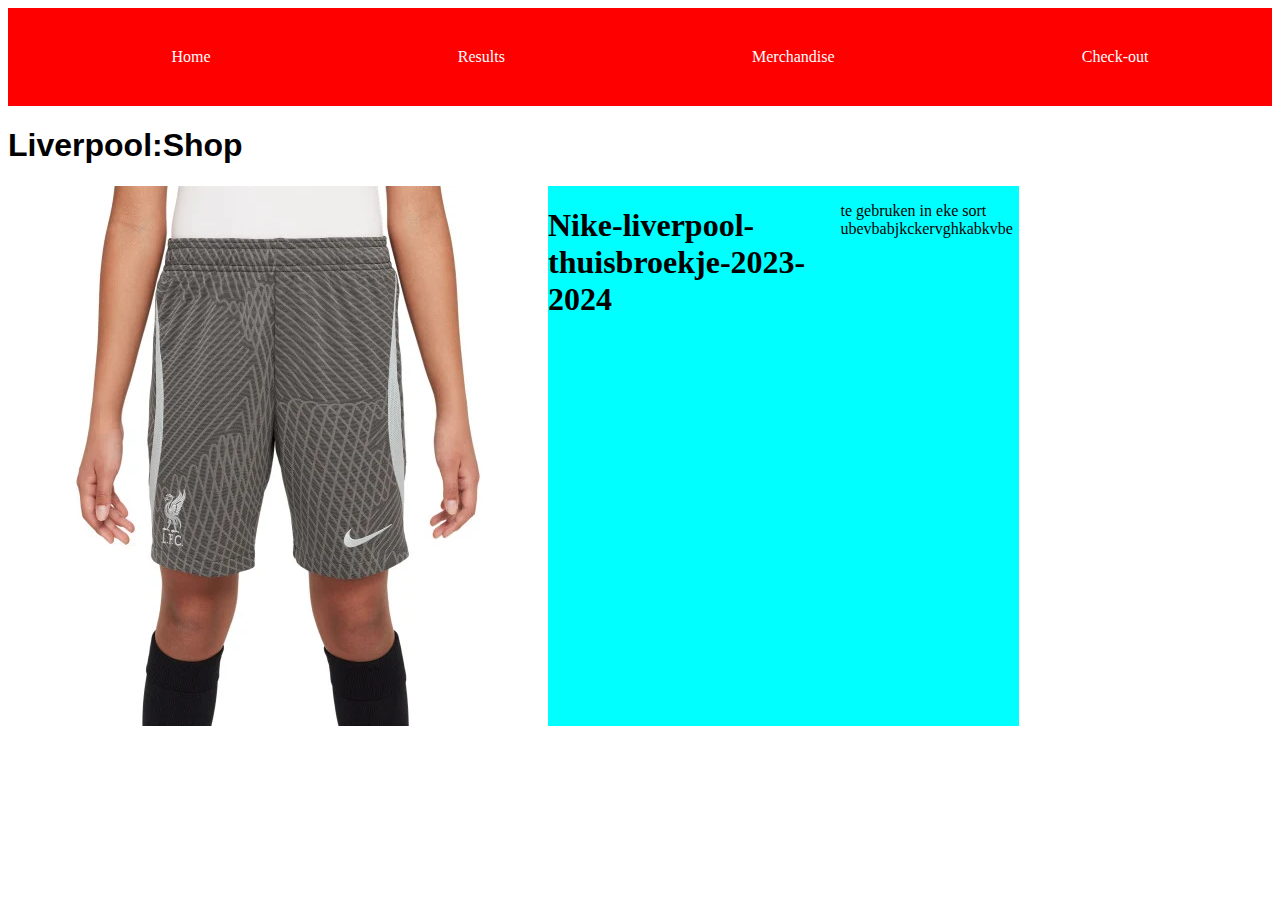
==== 1kortbroek.html @ 3a4fd372 "item" ====
<!DOCTYPE html>
<html>
<head>
    <title>Liverpool|Merchandise</title>
    <link rel="stylesheet" href="styles.css">
        </head>
</head>
<body>  
  <ul class="ul1">
    <li><a class="lia" href="index.html">Home</a></li>
    <li><a class="lia" href="results.html">Results</a></li>
    <li class="dropdown">
        <a href="#" class="dropbtn">Merchandise</a>
        <div class="dropdown-content">
          <a href="broekkort.html">Korte broek</a>
          <a href="broeklang.html">Lange broek</a>
          <a href="T-shirt.html">T-shirt</a>
          <a href="trainingspak.html">Trainingspak</a>
        </div>
      </li>
    <li><a class="lia" href="check-out.html">Check-out</a></li>
  </ul> 

  <h1 style="font-family: Verdana, Geneva, Tahoma, sans-serif;"> Liverpool:Shop</h1>

  <div class="item">
<img src="broekkort2.jpg" alt="">
<h1>Nike-liverpool-thuisbroekje-2023-2024</h1>
<P>te gebruken in eke sort ubevbabjkckervghkabkvbe</P>
  </div>
</body>
</html>
---- styles.css ----
.ul1 {
    list-style-type: none;
    margin: 0;
    padding: 10;
    width: auto;
    overflow: hidden;
    background-color: red;
    display: flex;
    justify-content: space-around;
  }
  
  
  .lia {
    display: block;
    color: white;
    padding: 40px 50px;
    text-decoration: none;
  } 
    .autokop {font-family:verdana;font-size:150%;}
    .autotekst {font-family:verdana}
  .center {
      display: block;
      margin-left: auto;
      margin-right: auto;
   }
  .results {
    margin-left: 5%;
    margin-right: 5%;
    background-color: rgb(0, 0, 0);
  }
  
    /* Style the top navigation bar */
      .TopNav {
        overflow: hidden;
        background-color: #333;
      }
      
      /* Style the topnav links */
      .TopNav a {
        float: left;
        display: block;
        color: #f2f2f2;
        text-align: center;
        padding: 14px 16px;
        text-decoration: none;
      }
      
      /* Change color on hover */
      .TopNav a:hover {
        background-color: #ddd;
        color: black;
      }
       
      /* About us transition*/
      .slide-out {
        width: 90px;
        height: 5px;
        background: #333;
        transition: width 2s;
        transition: height 2s;
      }
      
      .slide-out:hover {
        width: 90px;
        height: 300px;
      }
      
      li a, .dropbtn {
        display: inline-block;
        color: white;
        text-align: center;
        padding: 40px 50px;
        text-decoration: none;
      }
       
      li.dropdown {
        display: inline-block;
      }
      
      .dropdown-content {
        display: none;
        position: absolute;
        background-color: #f9f9f9;
        min-width: 160px;
        box-shadow: 0px 8px 16px 0px rgba(255, 255, 255, 0.2);
        z-index: 1;
      }
      
      .dropdown-content a {
        color: black;
        padding: 12px 16px;
        text-decoration: none;
        display: block;
        text-align: left;
      }
      
      .dropdown-content a:hover {background-color: #f1f1f1;}
      .dropdown:hover .dropdown-content {
        display: block;
      }
      
.product{
 width: auto; 
 height: 400px;
 background-color: #333;
 position: relative;
 margin-bottom: 5%;
}

.productrechts {
  right: 10%;
  background-color: aqua;
  width: 19.1%; 
  height: 100%;
  position: absolute;
}
.productlinks {
  left: 10%;
  background-color: aqua;
  width: 19.1%; 
  height: 100%;
  position: absolute;
}
.productimg{
  width: auto; 
  height: 88%;
  margin-bottom: 0%;
}
.producttekst{
  font-size: 80%;font-family: Verdana, Geneva, Tahoma, sans-serif;
}
a{
  text-decoration: none;
  color: #333;
}
.cofooter {
  position: fixed;
  right: 10%;
  bottom: 30%;
  width: 10%;
  height:20%;
  text-align: center;
  border-width: 2px;
  border-style: solid;
}
.check{
  width: auto; 
  height: 500px;
  background-color: #ffffff00;
  position: relative;
  margin-bottom: 2%;
  margin-top: 1%;
  margin-left: 33%;
  margin-right: 33%;
  border-style: solid;
  padding: 1%;
  border-width: 2px;
 }
 .checkimg{
  width: auto; 
  height: 80%;
  margin-bottom: 0%;
}
.newsdiv{
  height:45% ;
  width:50% ;
  margin-left: auto;
  margin-right: auto;
  background-color: aquamarine

}
.newsdiv p{
  font-size:300%
  
}
.newsimg{
  height:auto ;
  width:100% ;
}
.item{
background-color: aqua;
width:80% ;
height:500% ;
display: flex;
justify-content: center;
}
.itemimg{
height: auto;
width: 100%;
}
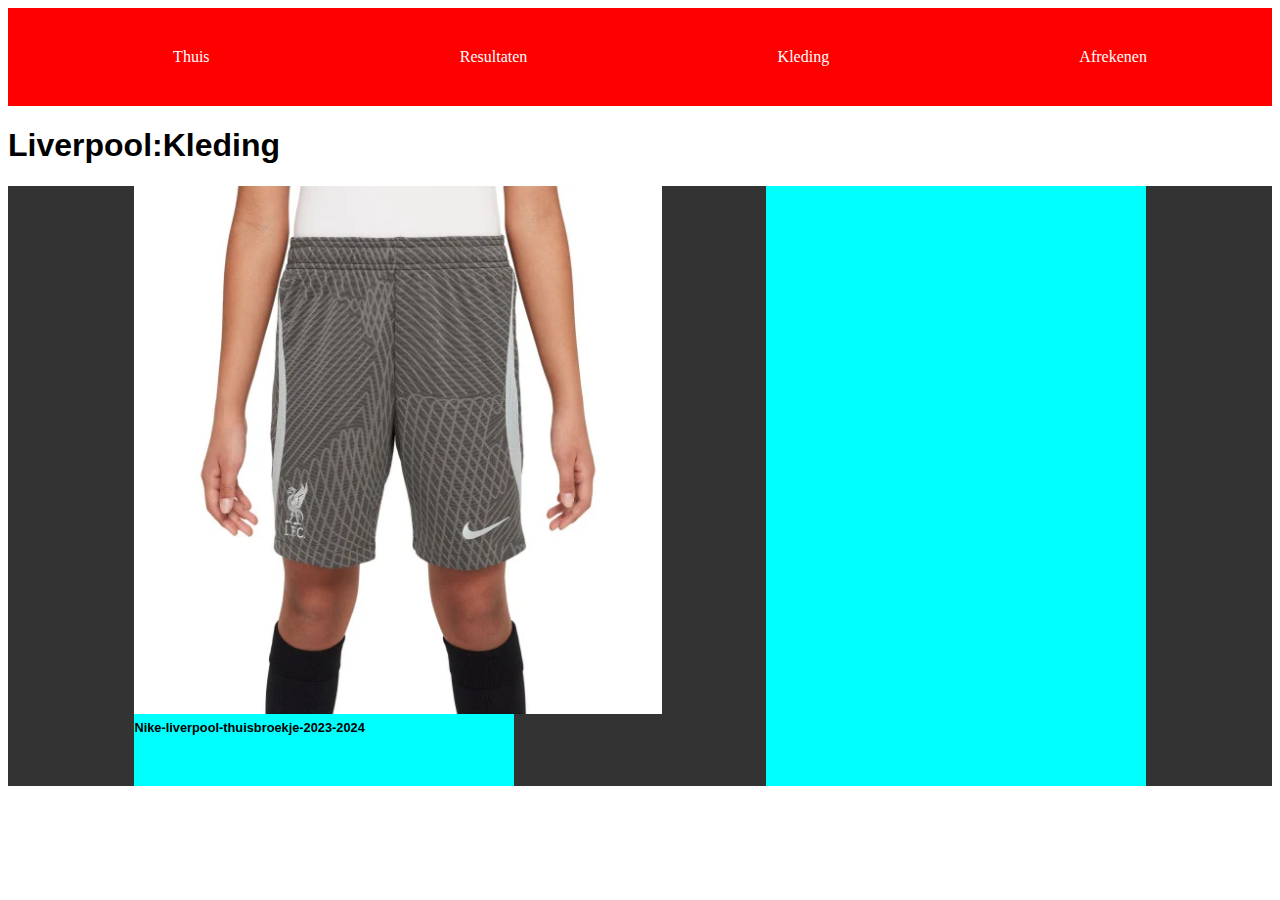
==== commit 979d2ba0: "itemaanpassing" ====
--- a/1kortbroek.html
+++ b/1kortbroek.html
@@ -7,26 +7,32 @@
 </head>
 <body>  
   <ul class="ul1">
-    <li><a class="lia" href="index.html">Home</a></li>
-    <li><a class="lia" href="results.html">Results</a></li>
+    <li><a class="lia" href="index.html">Thuis</a></li>
+    <li><a class="lia" href="results.html">Resultaten</a></li>
     <li class="dropdown">
-        <a href="#" class="dropbtn">Merchandise</a>
+        <a href="#" class="dropbtn">Kleding</a>
         <div class="dropdown-content">
           <a href="broekkort.html">Korte broek</a>
           <a href="broeklang.html">Lange broek</a>
           <a href="T-shirt.html">T-shirt</a>
-          <a href="trainingspak.html">Trainingspak</a>
+          <a href="trainingspak.html">Trainingspak</a> 
         </div>
       </li>
-    <li><a class="lia" href="check-out.html">Check-out</a></li>
-  </ul> 
+    <li><a class="lia" href="check-out.html">Afrekenen</a></li>
+  </ul>  
 
-  <h1 style="font-family: Verdana, Geneva, Tahoma, sans-serif;"> Liverpool:Shop</h1>
 
-  <div class="item">
-<img src="broekkort2.jpg" alt="">
-<h1>Nike-liverpool-thuisbroekje-2023-2024</h1>
-<P>te gebruken in eke sort ubevbabjkckervghkabkvbe</P>
-  </div>
+  <h1 style="font-family: Verdana, Geneva, Tahoma, sans-serif;"> Liverpool:Kleding</h1>
+
+
+
+ </div>
+  <div class="testdiv">
+    <div class="test1">
+<img src="broekkort2.jpg" alt="" class="testimg">
+<b class="producttekst">Nike-liverpool-thuisbroekje-2023-2024</b>
+   </div>
+   <div class="test2"></div>
+ </div>
 </body>
 </html>--- a/styles.css
+++ b/styles.css
@@ -113,6 +113,9 @@
   width: 19.1%; 
   height: 100%;
   position: absolute;
+  border-style: solid;
+  padding: 1%;
+  border-width: 2px;
 }
 .productlinks {
   left: 10%;
@@ -120,6 +123,9 @@
   width: 19.1%; 
   height: 100%;
   position: absolute;
+  border-style: solid;
+  padding: 1%;
+  border-width: 2px;
 }
 .productimg{
   width: auto; 
@@ -177,14 +183,30 @@
   height:auto ;
   width:100% ;
 }
-.item{
-background-color: aqua;
-width:80% ;
-height:500% ;
-display: flex;
-justify-content: center;
-}
-.itemimg{
-height: auto;
-width: 100%;
+
+.testdiv{
+  width: auto; 
+  height: 600px;
+  background-color: #333;
+  position: relative;
+  margin-bottom: 5%;
+}
+.test1{
+  left: 10%;
+  background-color: aqua;
+  width: 30%; 
+  height: 100%;
+  position: absolute;
+}
+.testimg{
+  width: auto; 
+  height: 88%;
+  margin-bottom: 0%;
+}
+.test2{
+  right: 10%;
+  background-color: aqua;
+  width: 30%; 
+  height: 100%;
+  position: absolute;
 }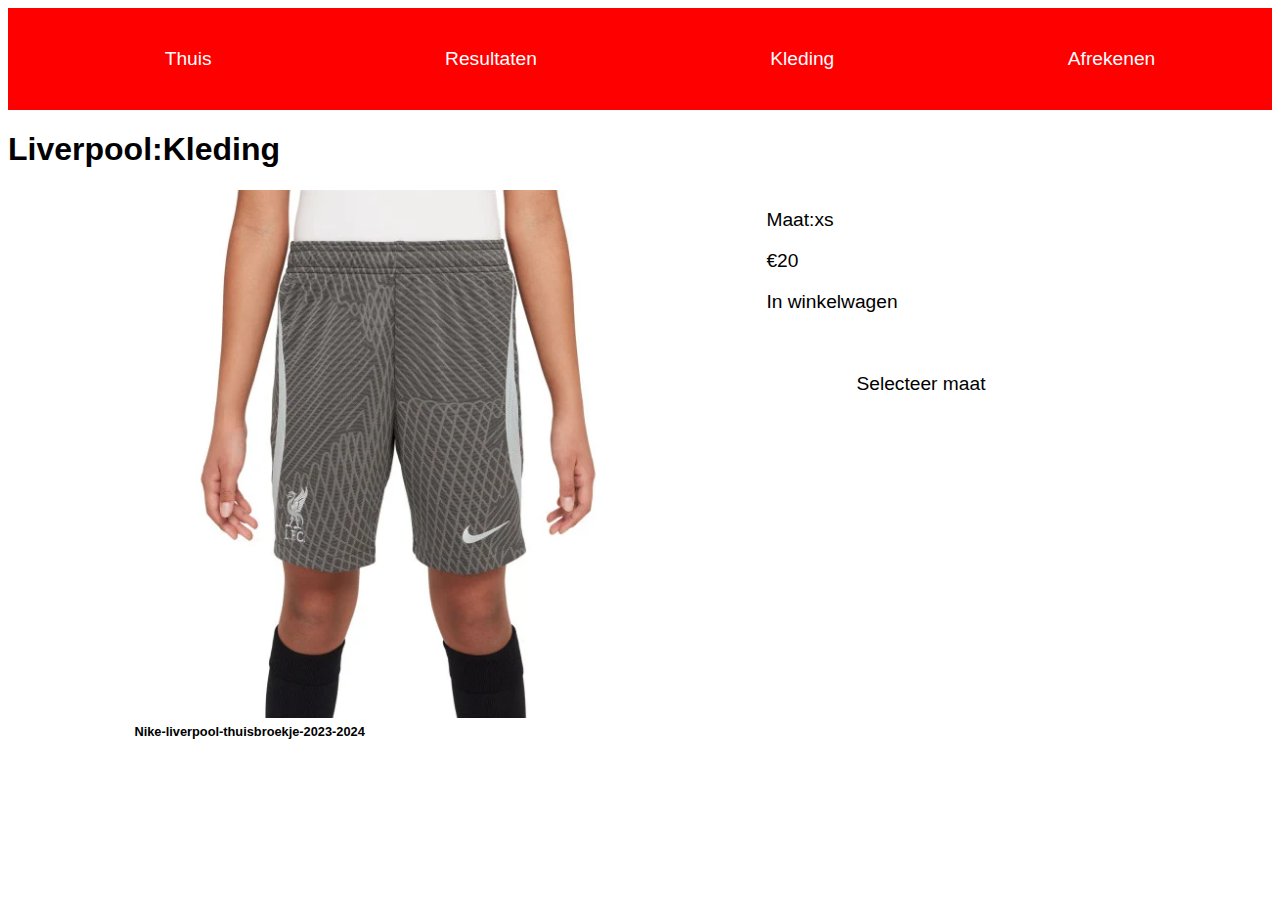
==== commit 26d9f11c: "itemsspecieker" ====
--- a/1kortbroek.html
+++ b/1kortbroek.html
@@ -32,7 +32,23 @@
 <img src="broekkort2.jpg" alt="" class="testimg">
 <b class="producttekst">Nike-liverpool-thuisbroekje-2023-2024</b>
    </div>
-   <div class="test2"></div>
+   <div class="test2">
+    <p>Maat:xs</p>
+    <p>€20</p>
+    <p>In winkelwagen</p>
+    <ul>
+      <li class="dropdown">
+        <a href="#" class="drop">Selecteer maat</a>
+        <div class="dropdown-content">
+          <a href="">xs</a>
+          <a href="">s</a>
+          <a href="">m</a>
+          <a href="">l</a> 
+          <a href="">xl</a> 
+        </div>
+      </li>    
+    </ul>
+   </div>
  </div>
 </body>
 </html>--- a/styles.css
+++ b/styles.css
@@ -158,8 +158,8 @@
   margin-top: 1%;
   margin-left: 33%;
   margin-right: 33%;
-  border-style: solid;
   padding: 1%;
+  border-style: solid;
   border-width: 2px;
  }
  .checkimg{
@@ -187,13 +187,13 @@
 .testdiv{
   width: auto; 
   height: 600px;
-  background-color: #333;
+
   position: relative;
   margin-bottom: 5%;
 }
 .test1{
   left: 10%;
-  background-color: aqua;
+
   width: 30%; 
   height: 100%;
   position: absolute;
@@ -205,8 +205,19 @@
 }
 .test2{
   right: 10%;
-  background-color: aqua;
+
   width: 30%; 
   height: 100%;
   position: absolute;
+}
+.test2 p{
+  font-size: 120%;font-family: Verdana, Geneva, Tahoma, sans-serif;
+}
+li a, .drop {
+  display: inline-block;
+  color: black;
+  text-align: center;
+  padding: 40px 50px;
+  text-decoration: none;
+  font-size: 120%;font-family: Verdana, Geneva, Tahoma, sans-serif;
 }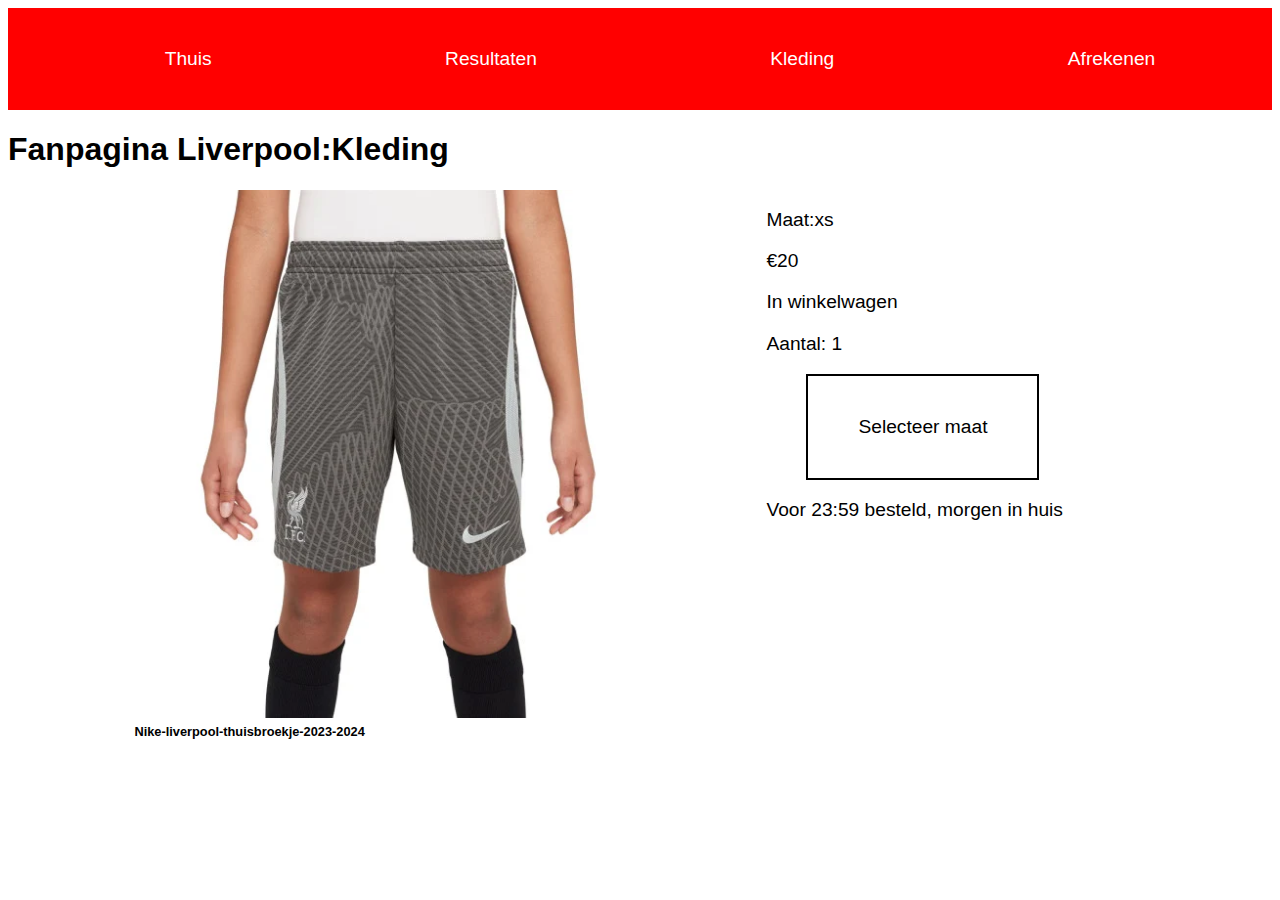
==== commit f1476a44: "news uitgebreid" ====
--- a/1kortbroek.html
+++ b/1kortbroek.html
@@ -22,7 +22,7 @@
   </ul>  
 
 
-  <h1 style="font-family: Verdana, Geneva, Tahoma, sans-serif;"> Liverpool:Kleding</h1>
+  <h1 style="font-family: Verdana, Geneva, Tahoma, sans-serif;">Fanpagina Liverpool:Kleding</h1>
 
 
 
@@ -36,18 +36,20 @@
     <p>Maat:xs</p>
     <p>€20</p>
     <p>In winkelwagen</p>
+    <p>Aantal: 1</p>
     <ul>
-      <li class="dropdown">
+      <li class="prd">
         <a href="#" class="drop">Selecteer maat</a>
-        <div class="dropdown-content">
-          <a href="">xs</a>
-          <a href="">s</a>
-          <a href="">m</a>
-          <a href="">l</a> 
-          <a href="">xl</a> 
+        <div class="prd-content">
+          <a href="">xs -op voorraad</a>
+          <a href="">s -op voorraad</a>
+          <a href="">m -op voorraad</a>
+          <a href="">l -op voorraad</a> 
+          <a href="">xl -op voorraad</a> 
         </div>
       </li>    
     </ul>
+    <p>Voor 23:59 besteld, morgen in huis</p>
    </div>
  </div>
 </body>
--- a/styles.css
+++ b/styles.css
@@ -220,4 +220,35 @@
   padding: 40px 50px;
   text-decoration: none;
   font-size: 120%;font-family: Verdana, Geneva, Tahoma, sans-serif;
-}+
+}
+li.prd {
+  display: inline-block;
+  border-width: 2px;
+  border-style: solid;
+}
+.prd-content {
+  display: none;
+  position: absolute;
+  background-color: #f9f9f9;
+  min-width: 160px;
+  box-shadow: 0px 8px 16px 0px rgba(255, 255, 255, 0.2);
+  z-index: 1;
+}
+
+.prd-content a {
+  color: black;
+  padding: 12px 16px;
+  text-decoration: none;
+  display: block;
+  text-align: left;
+}
+
+.prd-content a:hover {background-color: #f1f1f1;}
+.prd:hover .prd-content {
+  display: block;
+}
+.newstxt{
+  text-align: center;
+  font-size: 120%;font-family: Verdana, Geneva, Tahoma, sans-serif;
+}
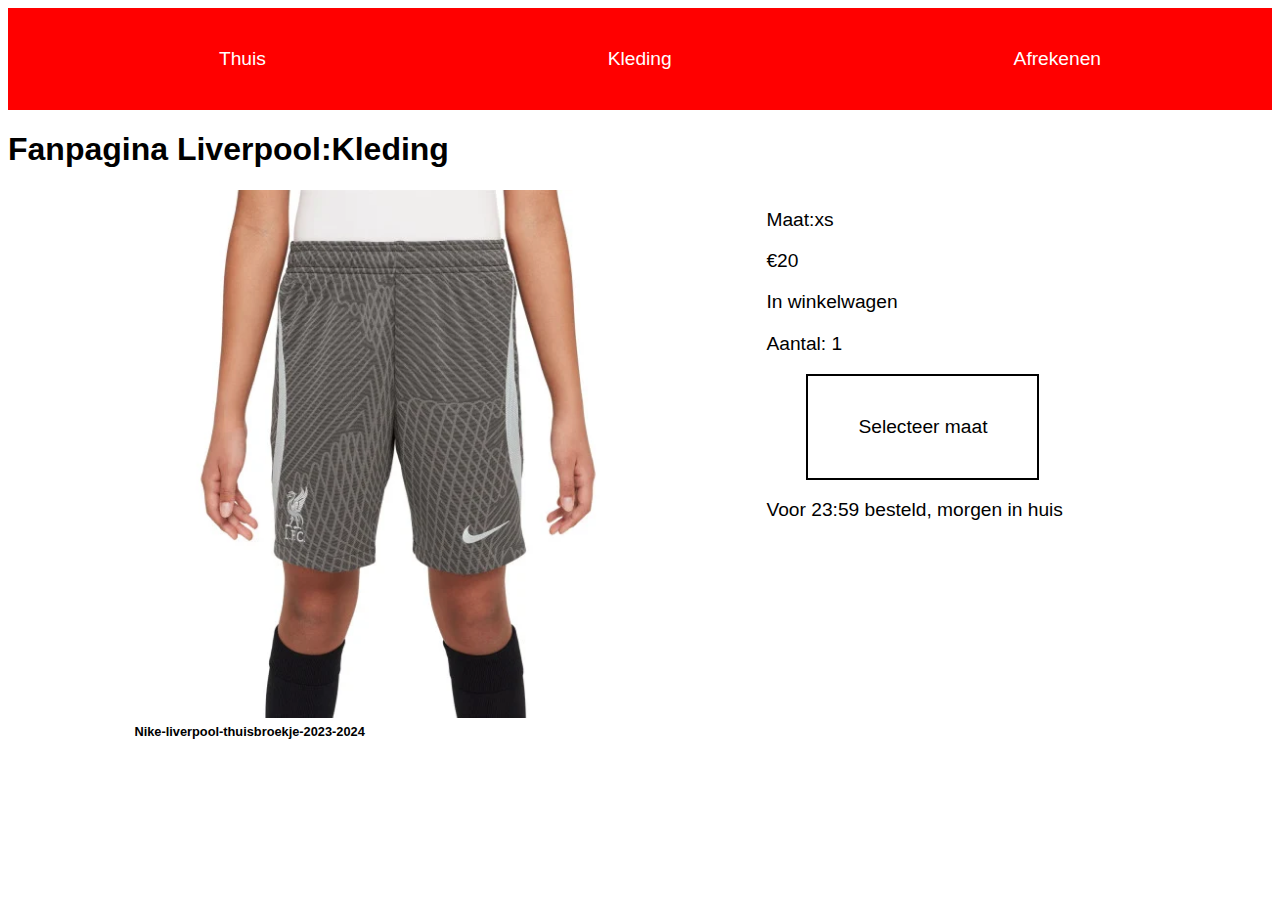
==== commit 32d8d415: "resultaten weggehaald" ====
--- a/1kortbroek.html
+++ b/1kortbroek.html
@@ -8,7 +8,6 @@
 <body>  
   <ul class="ul1">
     <li><a class="lia" href="index.html">Thuis</a></li>
-    <li><a class="lia" href="results.html">Resultaten</a></li>
     <li class="dropdown">
         <a href="#" class="dropbtn">Kleding</a>
         <div class="dropdown-content">
--- a/styles.css
+++ b/styles.css
@@ -102,34 +102,34 @@
 .product{
  width: auto; 
  height: 400px;
- background-color: #333;
+ background-color:;
  position: relative;
  margin-bottom: 5%;
 }
 
 .productrechts {
-  right: 10%;
-  background-color: aqua;
-  width: 19.1%; 
-  height: 100%;
+  right: 15%;
+  background-color: ;
+  width: 25%; 
+  height: 90%;
   position: absolute;
   border-style: solid;
   padding: 1%;
   border-width: 2px;
 }
 .productlinks {
-  left: 10%;
-  background-color: aqua;
-  width: 19.1%; 
-  height: 100%;
+  left: 15%;
+  background-color: ;
+  width: 25%; 
+  height: 90%;
   position: absolute;
   border-style: solid;
   padding: 1%;
   border-width: 2px;
 }
 .productimg{
-  width: auto; 
-  height: 88%;
+  width: 100%; 
+  height: auto;
   margin-bottom: 0%;
 }
 .producttekst{
@@ -143,8 +143,8 @@
   position: fixed;
   right: 10%;
   bottom: 30%;
-  width: 10%;
-  height:20%;
+  width: 150px;
+  height:220px;
   text-align: center;
   border-width: 2px;
   border-style: solid;
@@ -163,8 +163,8 @@
   border-width: 2px;
  }
  .checkimg{
-  width: auto; 
-  height: 80%;
+  width: 100%; 
+  height: auto;
   margin-bottom: 0%;
 }
 .newsdiv{
